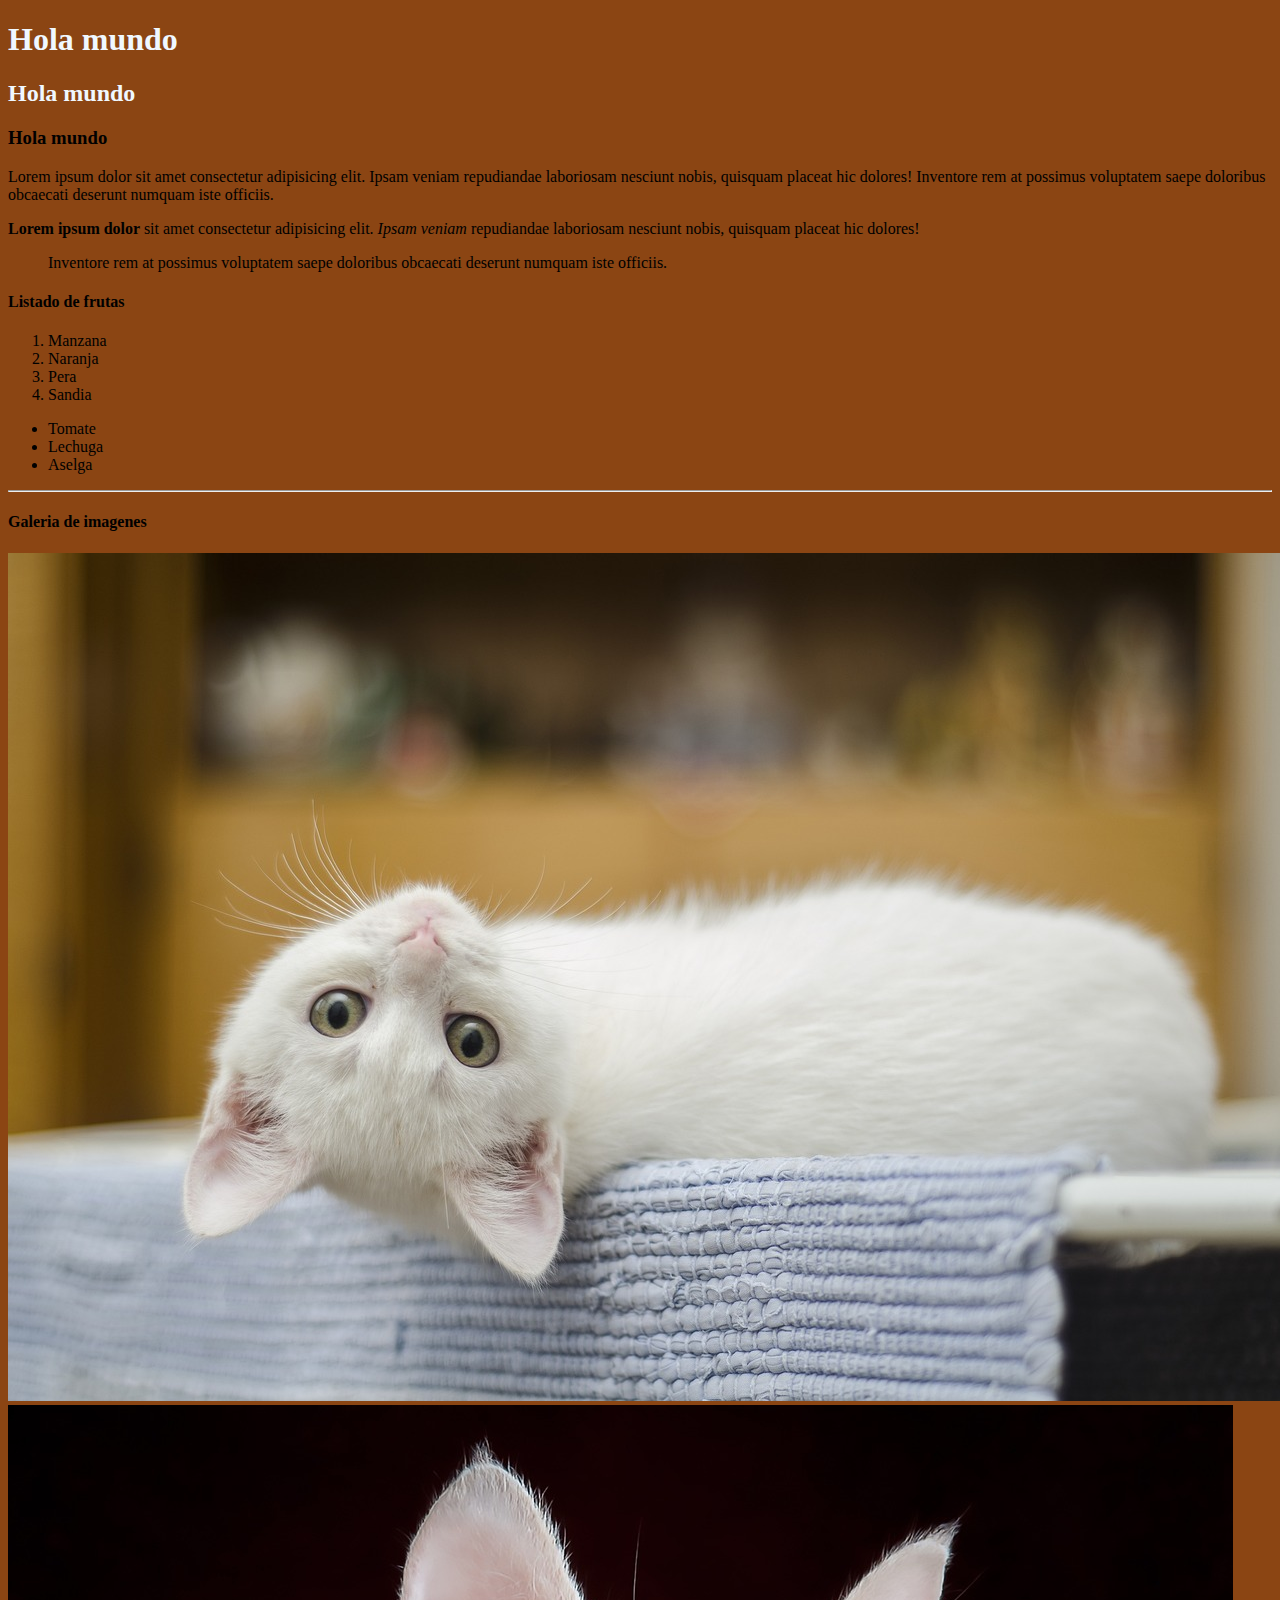
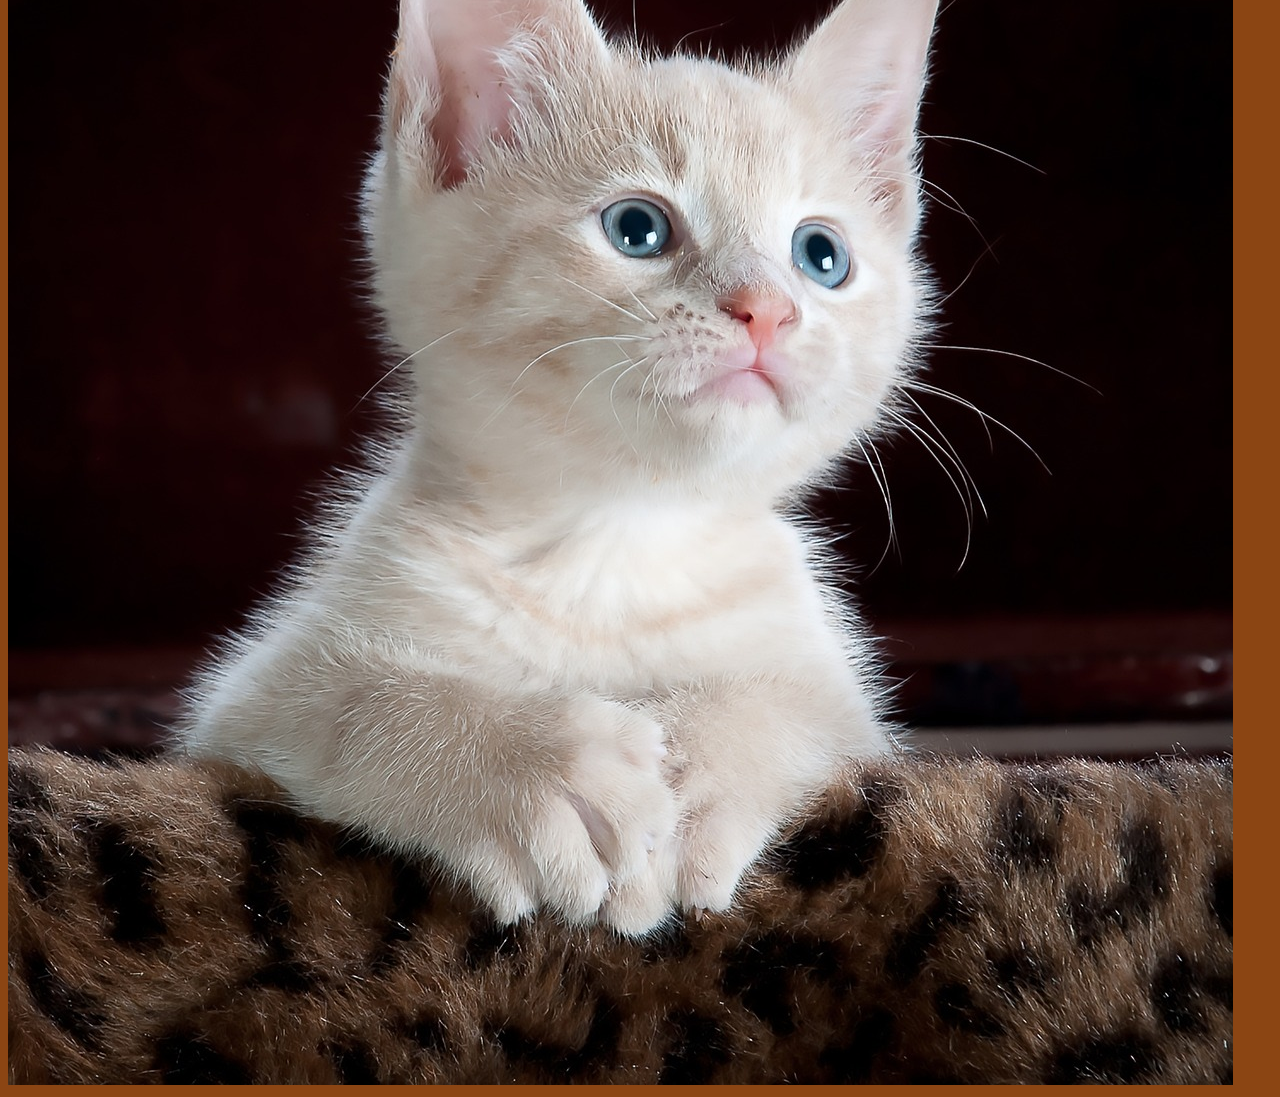
==== inicio.html @ cdb3a54b "Iniciando el curso" ====
<!DOCTYPE html>
<html lang="en">
<head>
    <meta charset="UTF-8">
    <meta name="viewport" content="width=device-width, initial-scale=1.0">
    <title>Document</title>
    <link href="https://cdn.jsdelivr.net/npm/bootstrap@5.3.1/dist/css/bootstrap.min.css" rel="stylesheet" integrity="sha384-4bw+/aepP/YC94hEpVNVgiZdgIC5+VKNBQNGCHeKRQN+PtmoHDEXuppvnDJzQIu9" crossorigin="anonymous">
    <style>
        .body {
            background: saddlebrown;
        }
        .h1, .h2 {
            font: bold;
            color: aliceblue;
        }
        .img1 {
            size: 100px;
        }
    </style>
</head>
<body class="body">
    <h1 class="h1">Hola mundo</h1>
    <h2 class="h2">Hola mundo</h2>
    <h3 class="h3">Hola mundo</h3>
    <p> Lorem ipsum dolor sit amet consectetur adipisicing elit. Ipsam veniam repudiandae laboriosam nesciunt nobis, quisquam placeat hic dolores! Inventore rem at possimus voluptatem saepe doloribus obcaecati deserunt numquam iste officiis.</p>
    <p> 
        <strong> Lorem ipsum dolor </strong> sit amet consectetur adipisicing elit. <em> Ipsam veniam </em> repudiandae laboriosam nesciunt nobis, 
        quisquam placeat hic dolores! <blockquote> Inventore rem at possimus voluptatem saepe doloribus obcaecati deserunt numquam 
        iste officiis.</blockquote>

    </p>
    <h4>Listado de frutas</h4>
    <ol>
        <li>Manzana</li>
        <li>Naranja</li>
        <li>Pera</li>
        <li>Sandia</li>
    </ol>
    <ul>
        <li>Tomate</li>
        <li>Lechuga</li>
        <li>Aselga</li>
    </ul>
    <hr>
    <h4>Galeria de imagenes</h4>
    <div class="">
    <img src="img/1.jpg" class="img1" alt="...">
    <img src="img/2.jpg" class="img2" alt="...">
    </div>
    <script src="https://cdn.jsdelivr.net/npm/bootstrap@5.3.1/dist/js/bootstrap.bundle.min.js" integrity="sha384-HwwvtgBNo3bZJJLYd8oVXjrBZt8cqVSpeBNS5n7C8IVInixGAoxmnlMuBnhbgrkm" crossorigin="anonymous"></script>
  </body>
</body>
</html>
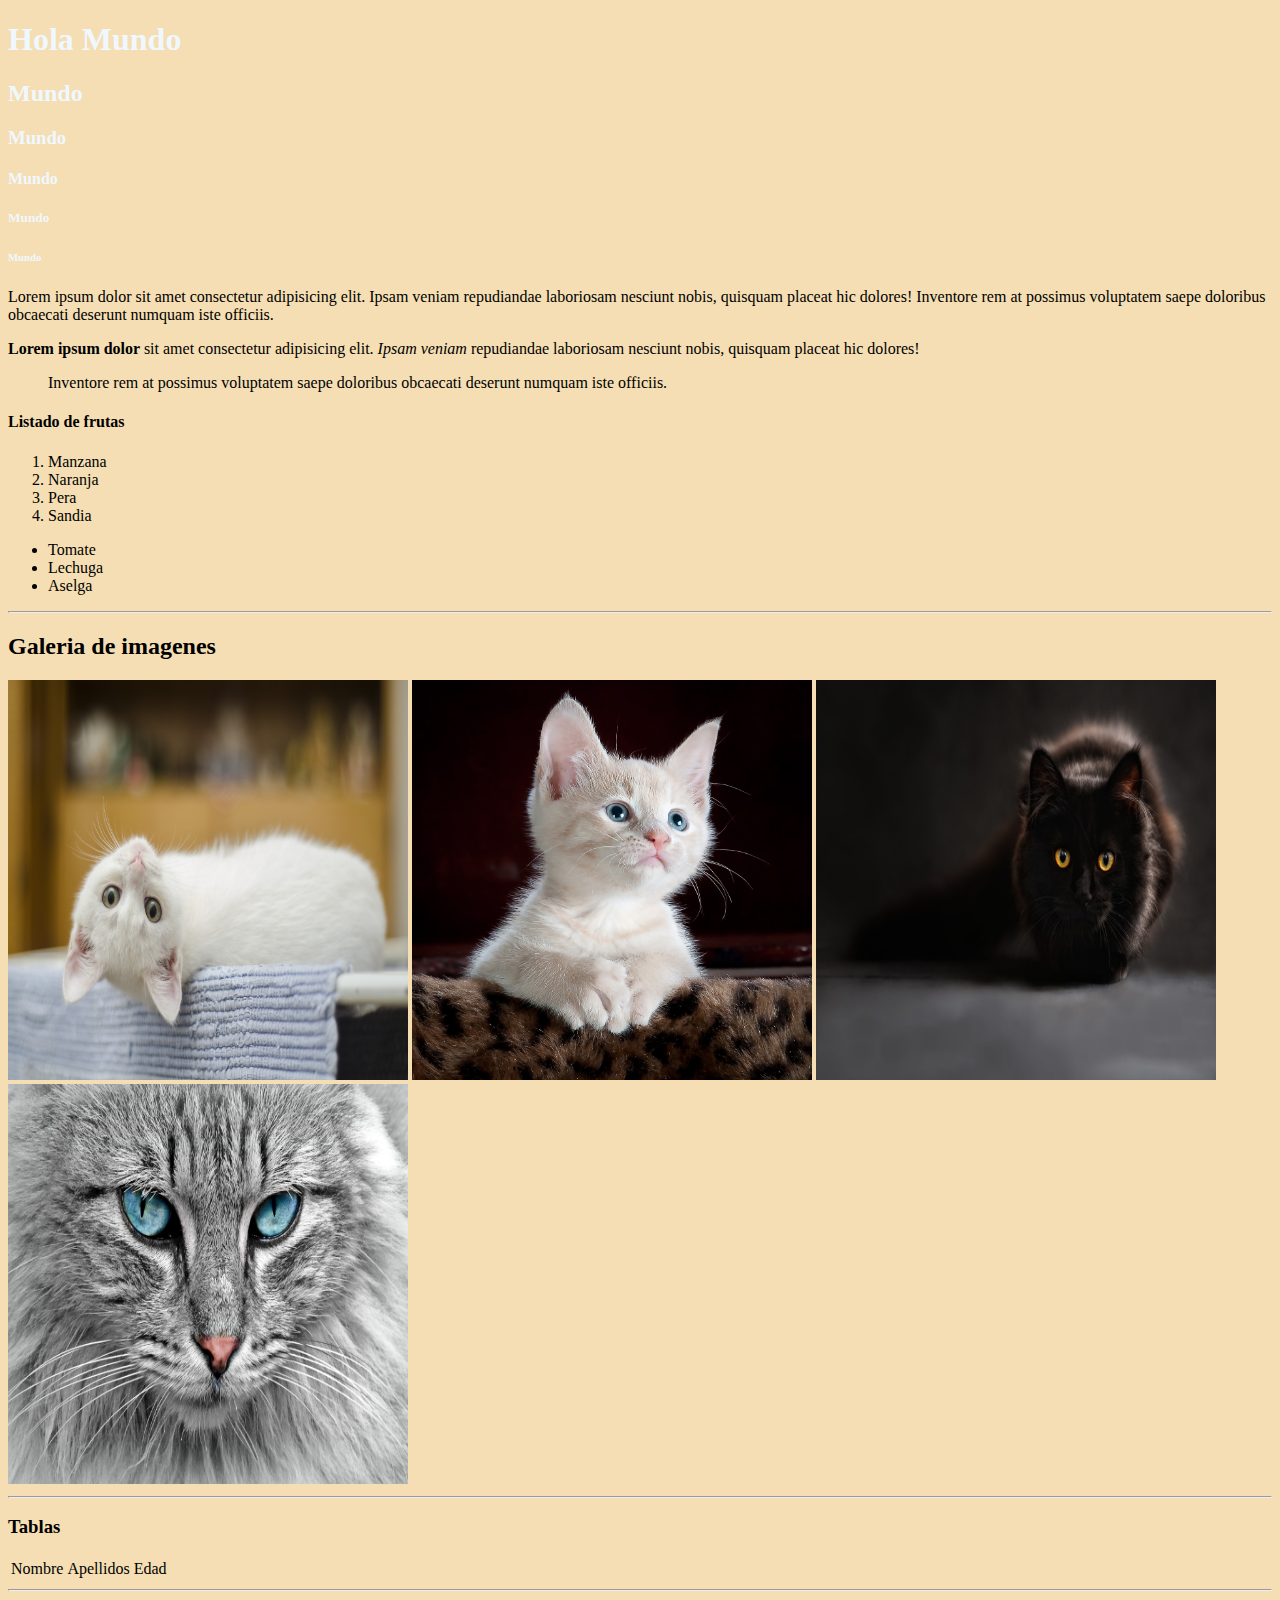
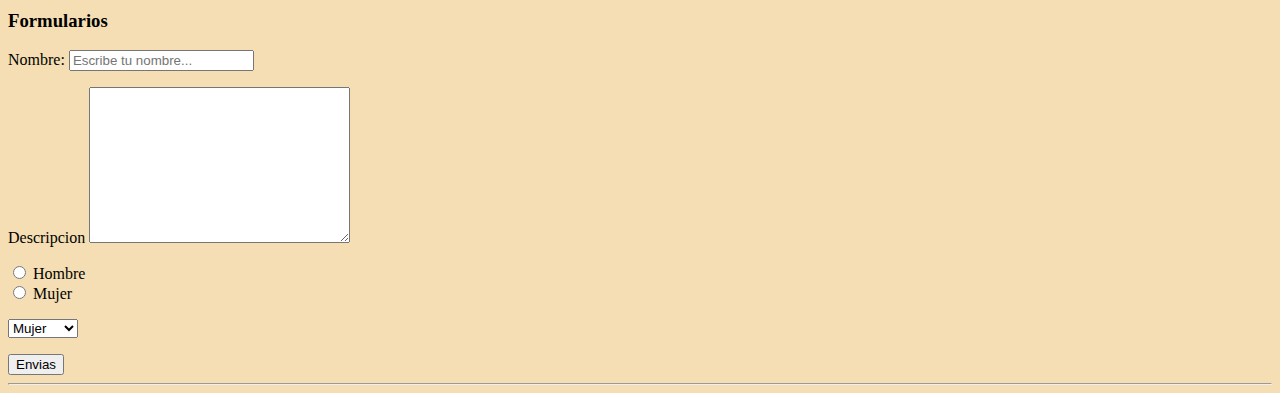
==== commit 39f99d56: "Introduccion finalizada" ====
--- a/inicio.html
+++ b/inicio.html
@@ -7,9 +7,9 @@
     <link href="https://cdn.jsdelivr.net/npm/bootstrap@5.3.1/dist/css/bootstrap.min.css" rel="stylesheet" integrity="sha384-4bw+/aepP/YC94hEpVNVgiZdgIC5+VKNBQNGCHeKRQN+PtmoHDEXuppvnDJzQIu9" crossorigin="anonymous">
     <style>
         .body {
-            background: saddlebrown;
+            background: wheat;
         }
-        .h1, .h2 {
+        .encabezado {
             font: bold;
             color: aliceblue;
         }
@@ -19,9 +19,12 @@
     </style>
 </head>
 <body class="body">
-    <h1 class="h1">Hola mundo</h1>
-    <h2 class="h2">Hola mundo</h2>
-    <h3 class="h3">Hola mundo</h3>
+    <h1 class="encabezado">Hola Mundo</h1>
+    <h2 class="encabezado">Mundo</h2>
+    <h3 class="encabezado">Mundo</h3>
+    <h4 class="encabezado">Mundo</h4>
+    <h5 class="encabezado">Mundo</h5>
+    <h6 class="encabezado">Mundo</h6>
     <p> Lorem ipsum dolor sit amet consectetur adipisicing elit. Ipsam veniam repudiandae laboriosam nesciunt nobis, quisquam placeat hic dolores! Inventore rem at possimus voluptatem saepe doloribus obcaecati deserunt numquam iste officiis.</p>
     <p> 
         <strong> Lorem ipsum dolor </strong> sit amet consectetur adipisicing elit. <em> Ipsam veniam </em> repudiandae laboriosam nesciunt nobis, 
@@ -42,11 +45,47 @@
         <li>Aselga</li>
     </ul>
     <hr>
-    <h4>Galeria de imagenes</h4>
+    <h2>Galeria de imagenes</h2>
     <div class="">
-    <img src="img/1.jpg" class="img1" alt="...">
-    <img src="img/2.jpg" class="img2" alt="...">
+    <img src="img/1.jpg" class="img1 rounded mx-auto " alt="cat 1" title="gato boca arriba" width="400" height="400">
+    <img src="img/2.jpg" class="img2 rounded mx-auto " alt="cat 2" title="gato atento" width="400" height="400">
+    <img src="img/3.jpg" class="img2 rounded mx-auto " alt="cat 3" title="gato cazando" width="400" height="400">
+    <img src="img/4.jpg" class="img2 rounded mx-auto " alt="cat 4" title="gato cazando" width="400" height="400">
     </div>
+    <hr>
+    <h3>Tablas</h3>
+    <table>
+        <tr>
+            <td>Nombre</td>
+            <td>Apellidos</td>
+            <td>Edad</td>
+        </tr>
+    </table>
+    <hr>
+    <h3>Formularios</h3>
+    <form action="" method="">
+        <p>
+            <label for="nombre">Nombre:</label>
+            <input type="text" name="nombre" id="nombre" placeholder="Escribe tu nombre...">
+        </p>
+        <p>
+            <label for="descripcion">Descripcion</label>
+            <textarea name="descripcion" id="" cols="30" rows="10"></textarea>
+        </p>
+        <p>
+            <input type="radio" name="genero" id="" value="hombre"> Hombre <br>
+            <input type="radio" name="genero" id="" value="mujer"> Mujer <br>
+        </p>
+        <p>
+            <select name="genero" id="">
+                <option value="mujer">Mujer</option>
+                <option value="hombre">Hombre</option>
+            </select>
+        </p>
+
+        <input type="submit" value="Envias">
+    </form>
+    <hr>
     <script src="https://cdn.jsdelivr.net/npm/bootstrap@5.3.1/dist/js/bootstrap.bundle.min.js" integrity="sha384-HwwvtgBNo3bZJJLYd8oVXjrBZt8cqVSpeBNS5n7C8IVInixGAoxmnlMuBnhbgrkm" crossorigin="anonymous"></script>
   </body>
 </body>
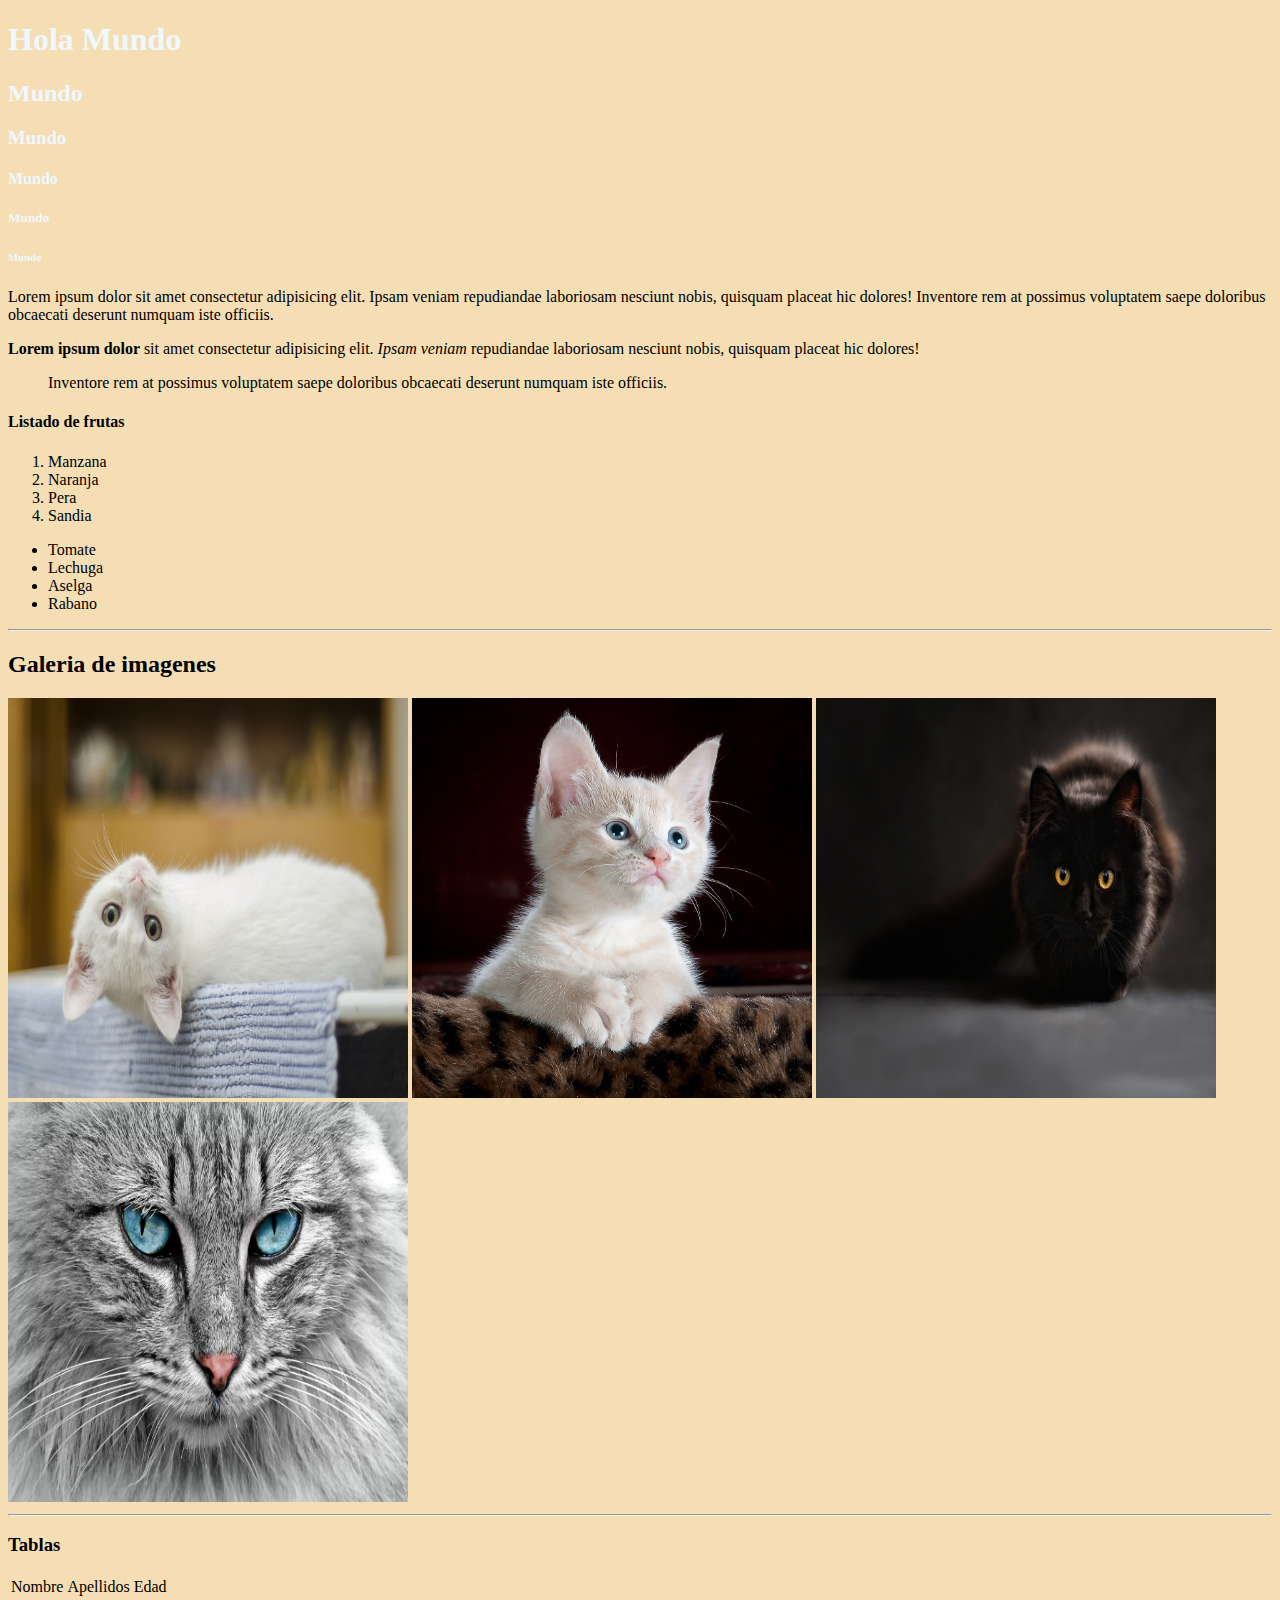
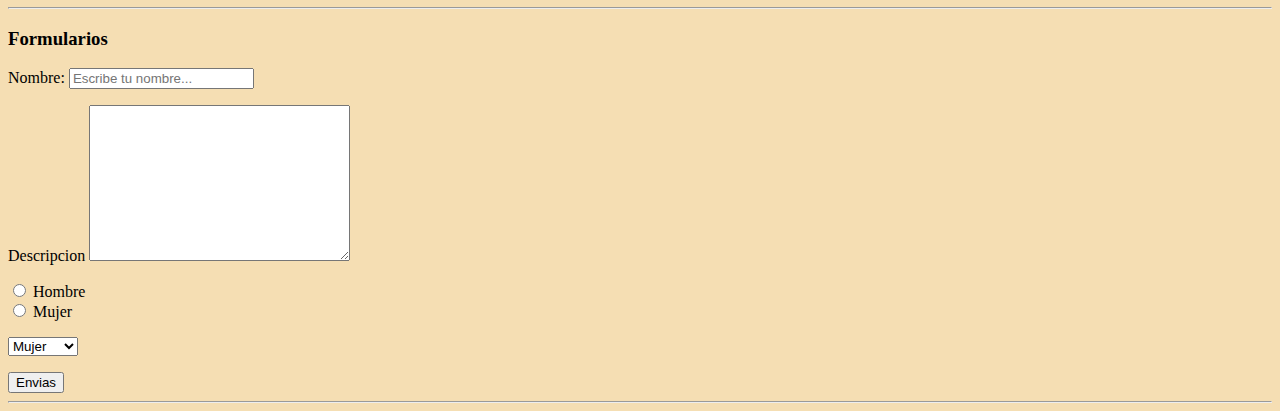
==== commit ceb81031: "Modelo de cajas carpeta 04" ====
--- a/inicio.html
+++ b/inicio.html
@@ -43,6 +43,7 @@
         <li>Tomate</li>
         <li>Lechuga</li>
         <li>Aselga</li>
+	<li>Rabano</li>
     </ul>
     <hr>
     <h2>Galeria de imagenes</h2>
@@ -89,4 +90,4 @@
     <script src="https://cdn.jsdelivr.net/npm/bootstrap@5.3.1/dist/js/bootstrap.bundle.min.js" integrity="sha384-HwwvtgBNo3bZJJLYd8oVXjrBZt8cqVSpeBNS5n7C8IVInixGAoxmnlMuBnhbgrkm" crossorigin="anonymous"></script>
   </body>
 </body>
-</html>+</html>
